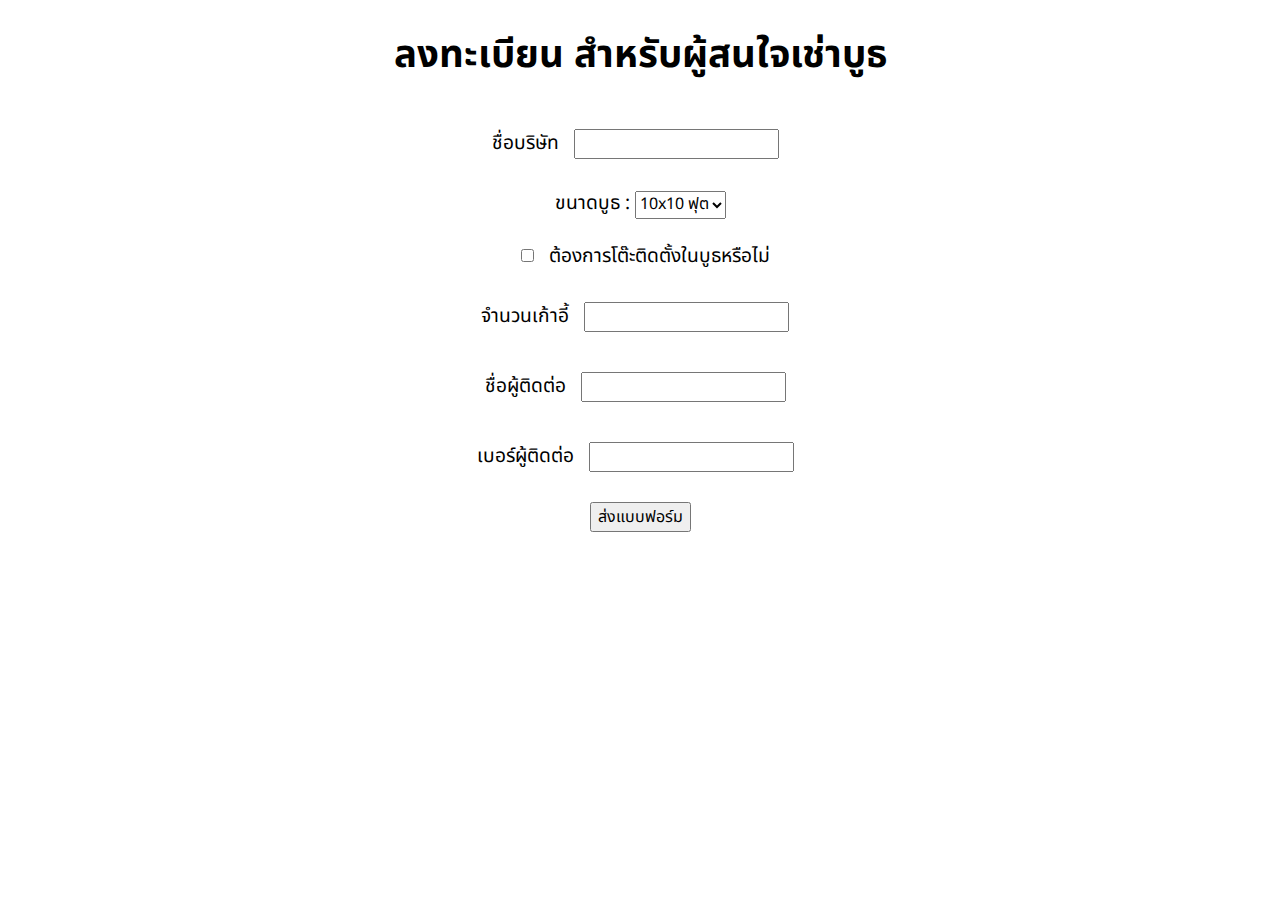
==== form.html @ 8332f492 "assignment 1" ====
<!DOCTYPE html>
<html lang="en">
    <head>
        <meta charset="UTF-8" />
        <meta name="viewport" content="width=device-width, initial-scale=1.0" />
        <title>Form Submit</title>

        <link rel="preconnect" href="https://fonts.googleapis.com" />
        <link rel="preconnect" href="https://fonts.gstatic.com" crossorigin />
        <link
            href="https://fonts.googleapis.com/css2?family=Noto+Sans+Thai:wght@400;700&display=swap"
            rel="stylesheet"
        />
        <link rel="stylesheet" href="style.css" />
    </head>
    <body>
        <h1>ลงทะเบียน สำหรับผู้สนใจเช่าบูธ</h1>
        <form action="">
            <div>
                <label for="company">ชื่อบริษัท</label>
                <input type="text" id="company" name="company" />
            </div>

            <div>
                <span>ขนาดบูธ : </span>
                <select name="booth" id="booth">
                    <option value="small">10x10 ฟุต</option>
                    <option value="big">10x15 ฟุต</option>
                </select>
            </div>

            <div>
                <input type="checkbox" id="table" name="table" />
                <label for="table">ต้องการโต๊ะติดตั้งในบูธหรือไม่</label>
            </div>

            <div>
                <label for="chair">จำนวนเก้าอี้</label>
                <input type="number" id="chair" name="chair" />
            </div>

            <div>
                <label for="contact">ชื่อผู้ติดต่อ</label>
                <input type="text" id="contact" name="contact" />
            </div>

            <div>
                <label for="company">เบอร์ผู้ติดต่อ</label>
                <input type="text" id="phone" name="phone" />
            </div>

            <!-- <button>ส่งแบบฟอร์ม</button> -->
            <input type="submit" value="ส่งแบบฟอร์ม" />
        </form>
    </body>
</html>
---- style.css ----
body {
    font-family: 'Noto Sans Thai', sans-serif;
    font-size: 1.2rem;
    padding: 0 20%;
}
#books {
    width:50%;
    margin: auto;
    display: block;
}

h1,p {
    text-align: center;
}

a {
    text-decoration: none;
    color:rgb(122, 122, 122);
}

a:hover {
    color: rgb(255, 124, 10);
}

#imgLabel {
    margin-bottom: 50px;
}

#toForm {
    font-size: 1.6rem;
    font-weight: bold;
}

form {
    width:50%;
    margin: auto;
    text-align: center;
}

div {
    padding: 10px 0;
}

input{
    margin: 10px;
    font-family: 'Noto Sans Thai', sans-serif;
}

select{
    font-family: 'Noto Sans Thai', sans-serif;
}

input, select {
    font-size: 1rem;
}
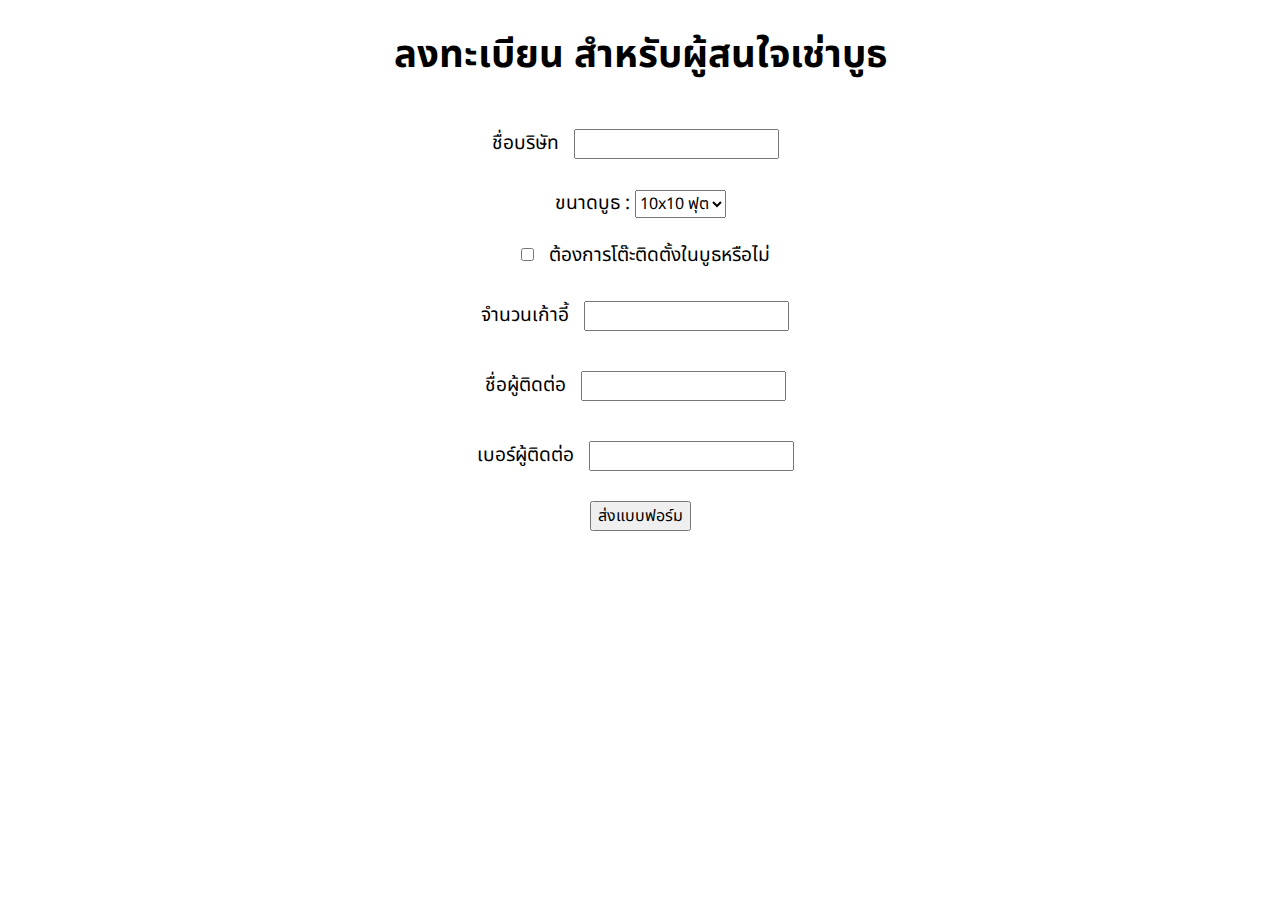
==== commit 9999f5bb: "assignment 2" ====
--- a/form.html
+++ b/form.html
@@ -12,6 +12,7 @@
             rel="stylesheet"
         />
         <link rel="stylesheet" href="style.css" />
+        <script src="register.js"></script>
     </head>
     <body>
         <h1>ลงทะเบียน สำหรับผู้สนใจเช่าบูธ</h1>
@@ -23,7 +24,7 @@
 
             <div>
                 <span>ขนาดบูธ : </span>
-                <select name="booth" id="booth">
+                <select name="booth" id="booth" required>
                     <option value="small">10x10 ฟุต</option>
                     <option value="big">10x15 ฟุต</option>
                 </select>
@@ -50,7 +51,7 @@
             </div>
 
             <!-- <button>ส่งแบบฟอร์ม</button> -->
-            <input type="submit" value="ส่งแบบฟอร์ม" />
+            <input type="submit" value="ส่งแบบฟอร์ม" onclick="checkData()" />
         </form>
     </body>
 </html>
